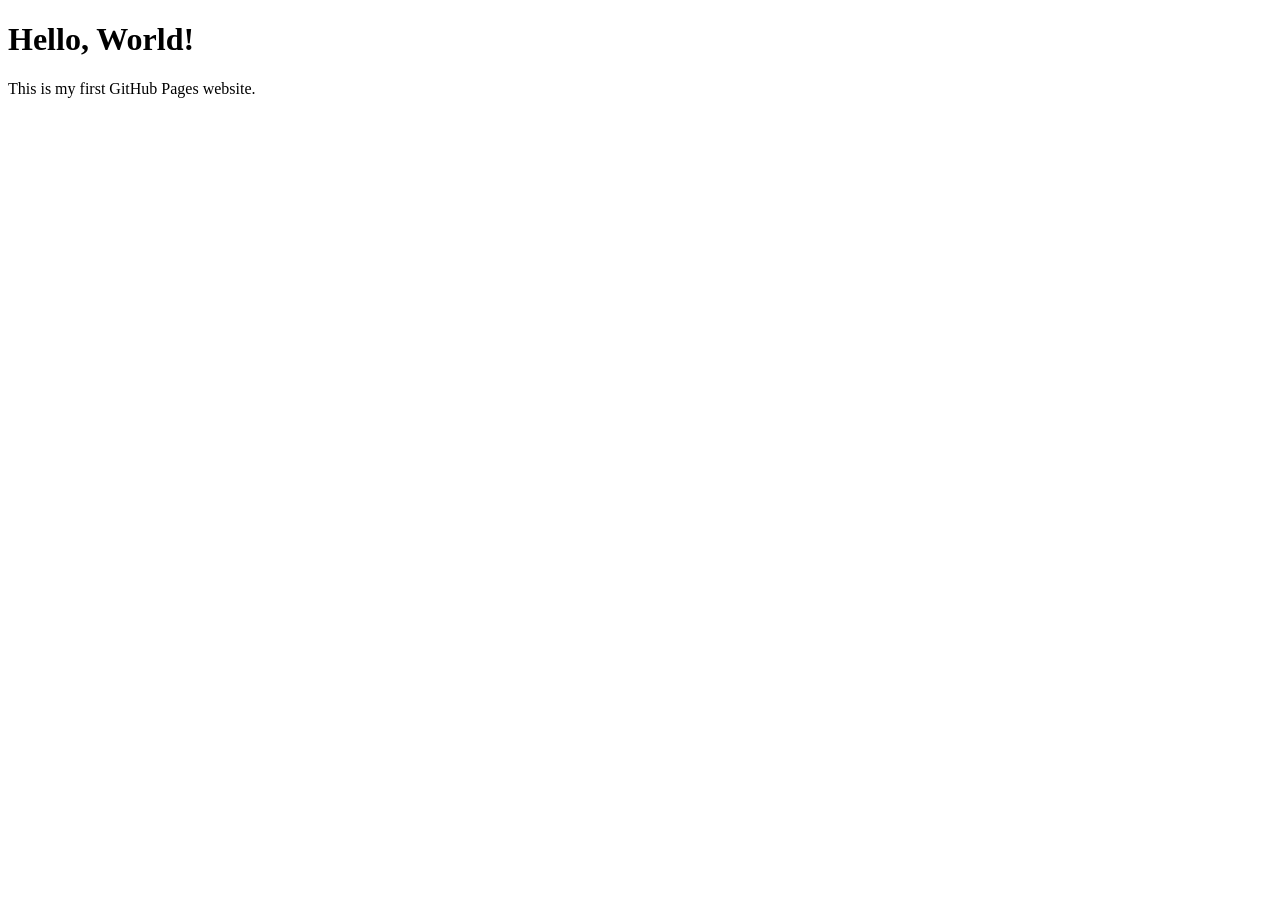
==== index.html @ c9c3b0dd "Create index.html" ====
<!DOCTYPE html>
<html lang="en">
<head>
 <meta charset="UTF-8">
 <meta name="viewport" content="width=device-width, initialscale=1.0">
 <title>Welcome to My GitHub Pages</title>
</head>
<body>
 <h1>Hello, World!</h1>
 <p>This is my first GitHub Pages website.</p>
</body>
</html>
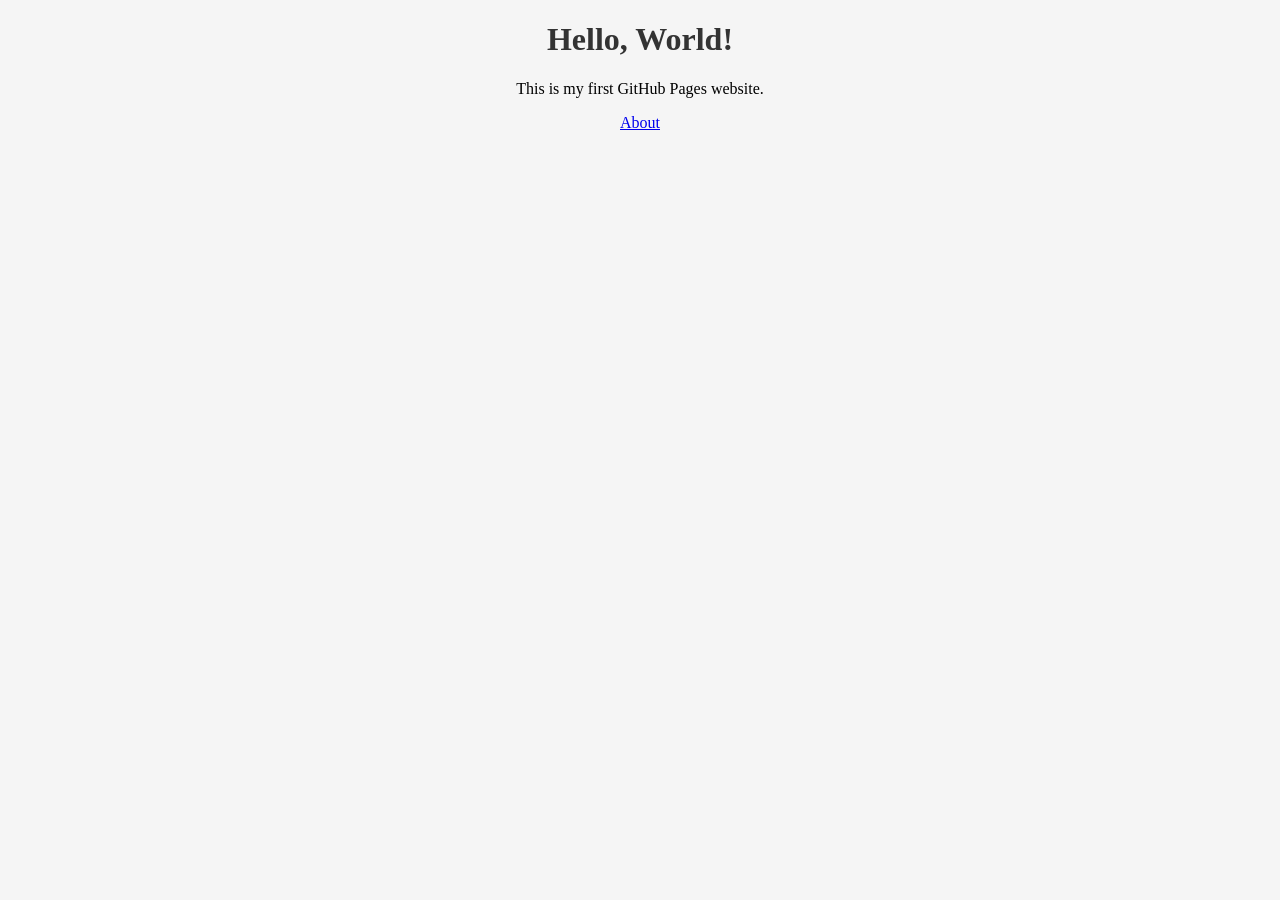
==== commit 5f1728db: "Update index.html" ====
--- a/index.html
+++ b/index.html
@@ -4,9 +4,11 @@
  <meta charset="UTF-8">
  <meta name="viewport" content="width=device-width, initialscale=1.0">
  <title>Welcome to My GitHub Pages</title>
+  <link rel="stylesheet" href="style.css">
 </head>
 <body>
  <h1>Hello, World!</h1>
  <p>This is my first GitHub Pages website.</p>
+ <a href="about.html">About</a>
 </body>
 </html>
--- a/style.css
+++ b/style.css
@@ -0,0 +1,9 @@
+body {
+  font-family: "Times New Roman", Times, serif;
+  text-align: center;
+  background-color: #f5f5f5;
+}
+
+h1 {
+  color: #333;
+}
